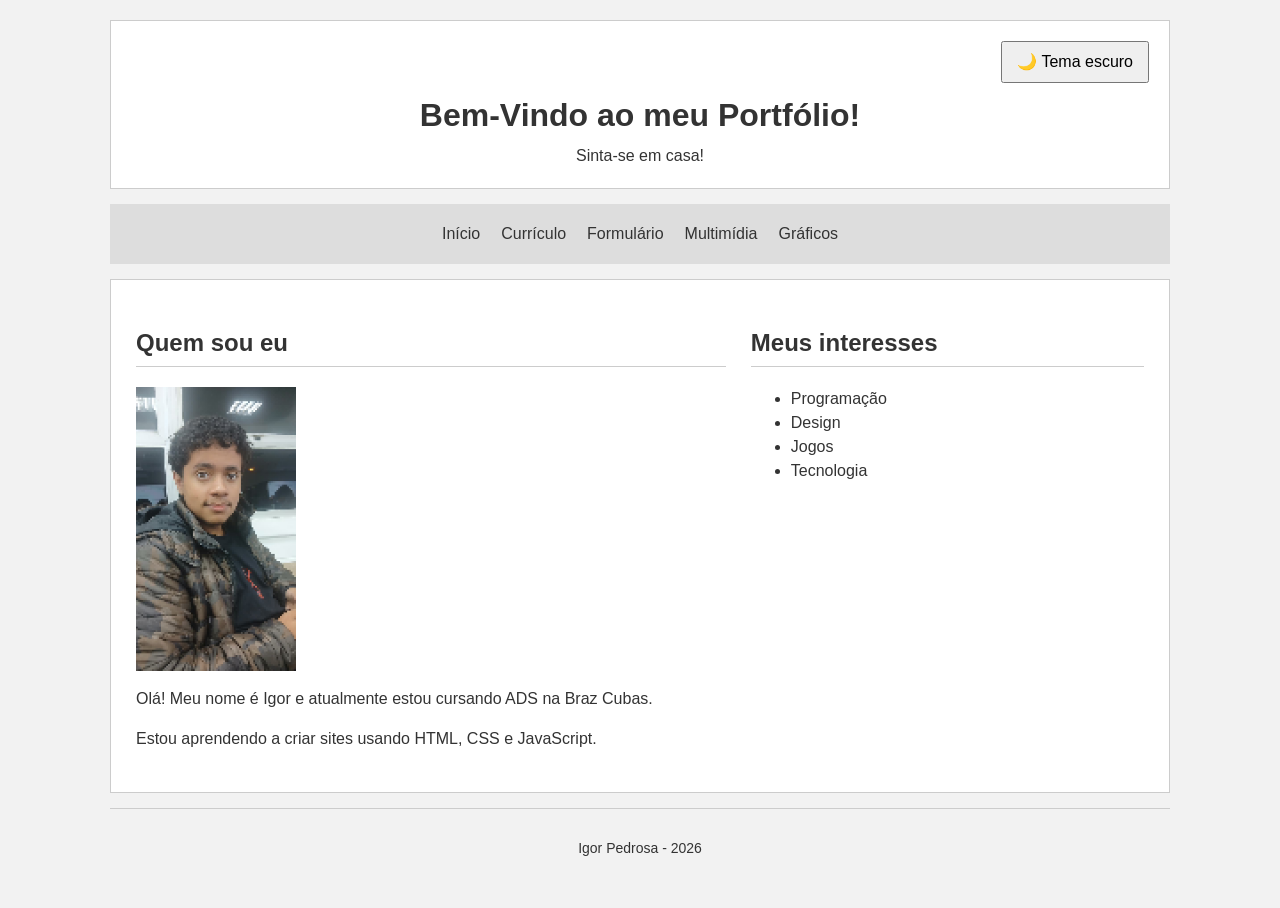
==== index.html @ e43f8ba1 "Add files via upload" ====
<!DOCTYPE html>
<html lang="pt-BR">
<head>
    <meta charset="UTF-8">
    <meta name="viewport" content="width=device-width, initial-scale=1.0">
    <title>Início | Igor Pedrosa</title>
    <link rel="stylesheet" href="css/estilos.css">
</head>
<body class="pagina-inicio">
    <header>
        <h1>Bem-Vindo ao meu Portfólio!</h1>
        <p>Sinta-se em casa!</p>
    </header>

    <nav>
        <ul>
            <li><a href="index.html">Início</a></li>
            <li><a href="curriculo.html">Currículo</a></li>
            <li><a href="formulario.html">Formulário</a></li>
            <li><a href="multimidia.html">Multimídia</a></li>
            <li><a href="graficos.html">Gráficos</a></li>
        </ul>
    </nav>

    <main>
        <section>
            <h2>Quem sou eu</h2>
            <img src="img/bababoi.png" alt="Avatar ilustrativo" class="foto">
            <p>Olá! Meu nome é Igor e atualmente estou cursando ADS na Braz Cubas.</p>
            <p>Estou aprendendo a criar sites usando HTML, CSS e JavaScript.</p>
        </section>

        <section>
            <h2>Meus interesses</h2>
            <ul>
                <li>Programação</li>
                <li>Design</li>
                <li>Jogos</li>
                <li>Tecnologia</li>
            </ul>
        </section>
    </main>

    <footer>
        <p>Igor Pedrosa - 2026</p>
    </footer>
    <script src="js/scripts.js"></script>
</body>
</html>
---- css/estilos.css ----
* {
    box-sizing: border-box;
}

html {
    scroll-behavior: smooth;
}

body {
    font-family: Arial, sans-serif;
    background-color: #f2f2f2;
    color: #333333;
    max-width: 1100px;
    margin: 0 auto;
    padding: 10px;
    line-height: 1.5;
}

header {
    background-color: white;
    border: 1px solid #cccccc;
    padding: 20px;
    text-align: center;
}

header h1 {
    margin: 0 0 5px;
}

header p {
    margin: 0;
}

nav {
    background-color: #dddddd;
    margin: 15px 0;
    padding: 10px;
}

nav ul {
    display: flex;
    flex-direction: column;
    align-items: stretch;
    gap: 5px;
    margin: 0;
    padding: 0;
    list-style: none;
}

nav li {
    flex: 1;
}

nav a {
    display: block;
    padding: 8px;
    color: #333333;
    text-decoration: none;
    text-align: center;
    border-radius: 4px;
}

nav a:hover,
nav a:focus {
    background-color: #cccccc;
    text-decoration: underline;
}

main {
    background-color: white;
    border: 1px solid #cccccc;
    padding: 15px;
}

section {
    margin-bottom: 30px;
}

section:last-child {
    margin-bottom: 0;
}

h2 {
    border-bottom: 1px solid #cccccc;
    padding-bottom: 5px;
}

h3 {
    margin-bottom: 5px;
}

.foto {
    display: block;
    width: 160px;
    max-width: 100%;
    height: auto;
    margin: 15px 0;
}

.destaque {
    background-color: #eeeeee;
    border-left: 4px solid #777777;
    padding: 12px;
}

table {
    width: 100%;
    border-collapse: collapse;
}

th,
td {
    border: 1px solid #999999;
    padding: 8px;
    text-align: left;
}

th {
    background-color: #dddddd;
}

form {
    max-width: 600px;
}

input[type="text"],
input[type="email"],
input[type="tel"],
input[type="date"],
select,
textarea {
    width: 100%;
    max-width: 500px;
    padding: 7px;
    border: 1px solid #999999;
    font: inherit;
}

textarea {
    resize: vertical;
}

fieldset {
    margin-bottom: 15px;
    padding: 10px;
}

fieldset label {
    display: block;
    margin: 6px 0;
}

button {
    padding: 7px 14px;
    margin: 5px 5px 0 0;
    font: inherit;
}

canvas {
    display: block;
    width: 100%;
    max-width: 500px;
    height: auto;
    border: 1px solid #999999;
}

svg {
    display: block;
    width: 100%;
    max-width: 600px;
    height: auto;
    border: 1px solid #999999;
}

svg rect {
    fill: #cccccc;
}

svg circle {
    fill: #999999;
}

svg polygon {
    fill: #666666;
}

video,
audio,
iframe,
img {
    display: block;
    max-width: 100%;
    height: auto;
}

video,
iframe {
    width: 100%;
}

iframe {
    border: 0;
}

footer {
    text-align: center;
    padding: 15px;
    margin-top: 15px;
    border-top: 1px solid #cccccc;
    font-size: 14px;
}

@media (min-width: 600px) {
    body {
        padding: 20px;
    }

    nav ul {
        flex-direction: row;
        align-items: center;
        justify-content: center;
        flex-wrap: wrap;
    }

    nav li {
        flex: 0 1 auto;
    }

    main {
        padding: 25px;
    }

    fieldset label {
        display: inline-block;
        margin-right: 15px;
    }
}

@media (min-width: 700px) {
    .pagina-inicio main {
        display: grid;
        grid-template-columns: minmax(0, 1.5fr) minmax(220px, 1fr);
        gap: 25px;
    }

    .pagina-inicio section,
    .pagina-curriculo section {
        margin-bottom: 0;
    }

    .pagina-curriculo main {
        display: grid;
        grid-template-columns: repeat(2, minmax(0, 1fr));
        gap: 25px;
    }

    .pagina-curriculo section:nth-child(3),
    .pagina-curriculo section:nth-child(4) {
        grid-column: span 2;
    }

    .pagina-formulario main {
        display: flex;
        justify-content: center;
    }

    .pagina-multimidia main {
        display: grid;
        grid-template-columns: repeat(2, minmax(0, 1fr));
        gap: 25px;
    }

    .pagina-multimidia section:last-child {
        grid-column: span 2;
    }

    .pagina-graficos main {
        display: grid;
        grid-template-columns: repeat(2, minmax(0, 1fr));
        gap: 25px;
    }
}

@media (min-width: 900px) {
    .pagina-curriculo main {
        grid-template-columns: repeat(3, minmax(0, 1fr));
    }

    .pagina-curriculo section:nth-child(3) {
        grid-column: span 2;
    }

    .pagina-curriculo section:nth-child(4) {
        grid-column: span 1;
    }

    .pagina-multimidia main {
        grid-template-columns: repeat(3, minmax(0, 1fr));
    }

    .pagina-multimidia section:last-child {
        grid-column: span 1;
    }
}

/* ===== CP3: interatividade ===== */
.topo-acoes {
    display: flex;
    justify-content: flex-end;
    margin-bottom: 8px;
}

#alternar-tema {
    margin: 0;
    cursor: pointer;
}

.erro {
    display: block;
    color: #b00020;
    font-size: 14px;
    min-height: 0;
}

.erro:empty {
    display: none;
}

input.invalido,
select.invalido,
textarea.invalido {
    border: 2px solid #b00020;
}

input.valido,
select.valido,
textarea.valido {
    border: 2px solid #2e7d32;
}

.contador {
    display: block;
    font-size: 13px;
    color: #666666;
}

.feedback {
    padding: 12px;
    margin-bottom: 15px;
    border-left: 4px solid #777777;
    background-color: #eeeeee;
}

.feedback.sucesso {
    border-left-color: #2e7d32;
    background-color: #e6f4e7;
    color: #1b4d1e;
}

.feedback.erro-geral {
    border-left-color: #b00020;
    background-color: #fbe9ec;
    color: #7a0016;
}

.nota {
    font-size: 14px;
    color: #666666;
}

.mensagens {
    list-style: none;
    margin: 0 0 10px;
    padding: 0;
}

.mensagens li {
    border: 1px solid #cccccc;
    border-left: 4px solid #777777;
    padding: 10px;
    margin-bottom: 10px;
    background-color: #fafafa;
}

.mensagens .meta {
    font-size: 13px;
    color: #666666;
    margin: 0 0 4px;
}

.mensagens .texto {
    margin: 4px 0 8px;
    white-space: pre-wrap;
    overflow-wrap: anywhere;
}

.mensagens button {
    margin: 0;
}

/* Tema escuro */
body.tema-escuro {
    background-color: #1a1a1a;
    color: #e6e6e6;
}

body.tema-escuro header,
body.tema-escuro main {
    background-color: #252525;
    border-color: #444444;
}

body.tema-escuro nav {
    background-color: #333333;
}

body.tema-escuro nav a {
    color: #e6e6e6;
}

body.tema-escuro nav a:hover,
body.tema-escuro nav a:focus {
    background-color: #4a4a4a;
}

body.tema-escuro h2,
body.tema-escuro footer {
    border-color: #444444;
}

body.tema-escuro .destaque {
    background-color: #333333;
    border-left-color: #aaaaaa;
}

body.tema-escuro th {
    background-color: #3a3a3a;
}

body.tema-escuro th,
body.tema-escuro td {
    border-color: #666666;
}

body.tema-escuro input[type="text"],
body.tema-escuro input[type="email"],
body.tema-escuro input[type="tel"],
body.tema-escuro input[type="date"],
body.tema-escuro select,
body.tema-escuro textarea {
    background-color: #1a1a1a;
    color: #e6e6e6;
    border-color: #777777;
}

body.tema-escuro .erro {
    color: #ff8a9b;
}

body.tema-escuro .feedback {
    background-color: #333333;
}

body.tema-escuro .feedback.sucesso {
    background-color: #1c3a1f;
    color: #b8e6bb;
}

body.tema-escuro .feedback.erro-geral {
    background-color: #4a1620;
    color: #ffc2cc;
}

body.tema-escuro .mensagens li {
    background-color: #1f1f1f;
    border-color: #444444;
}

body.tema-escuro .nota,
body.tema-escuro .contador,
body.tema-escuro .mensagens .meta {
    color: #aaaaaa;
}

body.tema-escuro canvas,
body.tema-escuro svg {
    border-color: #777777;
}

@media (min-width: 700px) {
    .pagina-formulario main {
        display: grid;
        grid-template-columns: minmax(0, 1.2fr) minmax(0, 1fr);
        gap: 25px;
        justify-content: stretch;
    }

    .pagina-formulario section {
        margin-bottom: 0;
    }
}
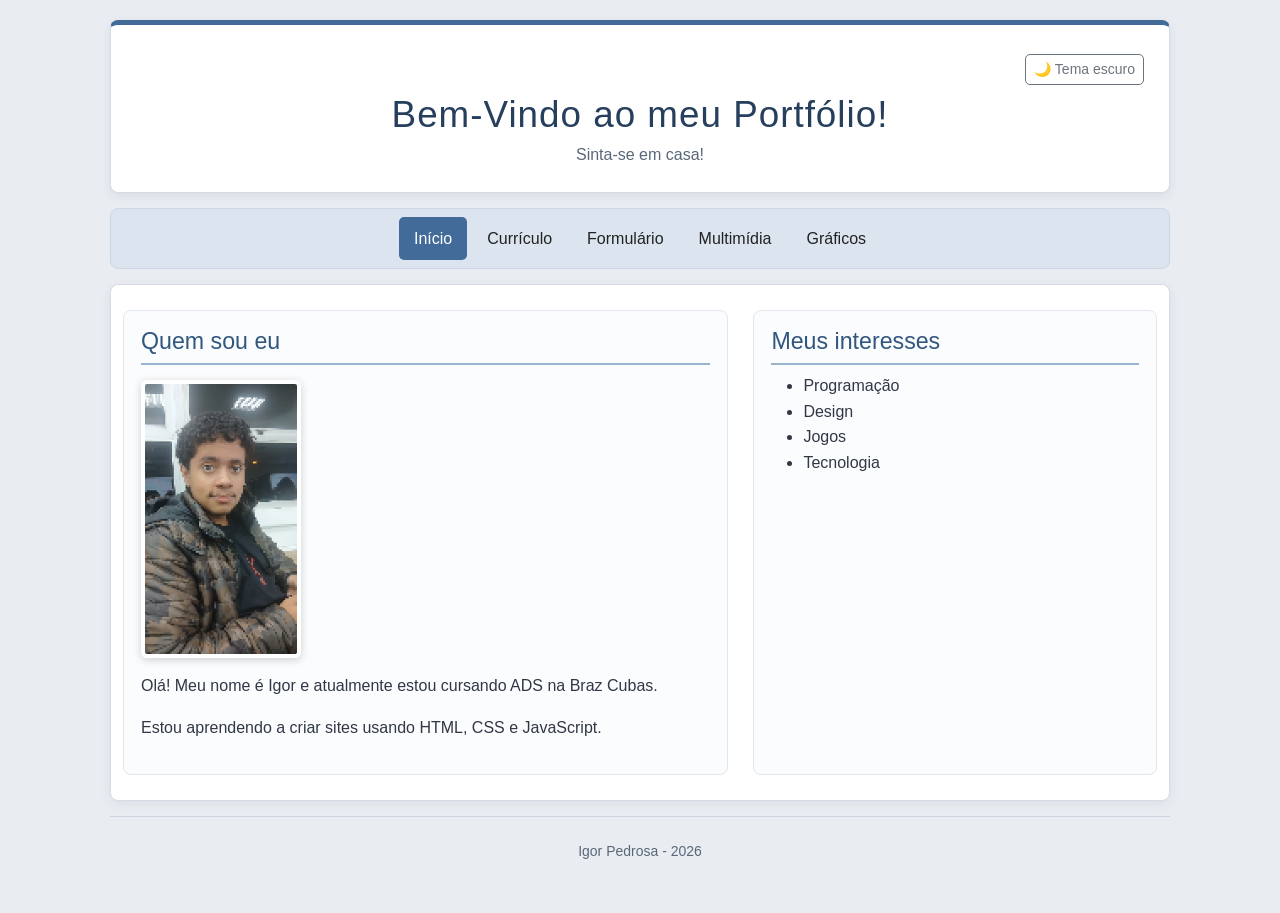
==== commit eb8dc0c9: "Add files via upload" ====
--- a/index.html
+++ b/index.html
@@ -4,28 +4,31 @@
     <meta charset="UTF-8">
     <meta name="viewport" content="width=device-width, initial-scale=1.0">
     <title>Início | Igor Pedrosa</title>
+    <meta name="description" content="Portfólio pessoal de Igor Pedrosa, com currículo, projetos, multimídia e contato.">
+    <link href="https://cdn.jsdelivr.net/npm/bootstrap@5.3.3/dist/css/bootstrap.min.css" rel="stylesheet" integrity="sha384-QWTKZyjpPEjISv5WaRU9OFeRpok6YctnYmDr5pNlyT2bRjXh0JMhjY6hW+ALEwIH" crossorigin="anonymous">
     <link rel="stylesheet" href="css/estilos.css">
 </head>
 <body class="pagina-inicio">
+    <a class="pular-conteudo" href="#conteudo">Pular para o conteúdo</a>
     <header>
         <h1>Bem-Vindo ao meu Portfólio!</h1>
         <p>Sinta-se em casa!</p>
     </header>
 
-    <nav>
-        <ul>
-            <li><a href="index.html">Início</a></li>
-            <li><a href="curriculo.html">Currículo</a></li>
-            <li><a href="formulario.html">Formulário</a></li>
-            <li><a href="multimidia.html">Multimídia</a></li>
-            <li><a href="graficos.html">Gráficos</a></li>
+    <nav aria-label="Navegação principal">
+        <ul class="nav nav-pills justify-content-center flex-wrap">
+            <li><a class="nav-link" href="index.html" aria-current="page">Início</a></li>
+            <li><a class="nav-link" href="curriculo.html">Currículo</a></li>
+            <li><a class="nav-link" href="formulario.html">Formulário</a></li>
+            <li><a class="nav-link" href="multimidia.html">Multimídia</a></li>
+            <li><a class="nav-link" href="graficos.html">Gráficos</a></li>
         </ul>
     </nav>
 
-    <main>
+    <main id="conteudo" class="container">
         <section>
             <h2>Quem sou eu</h2>
-            <img src="img/bababoi.png" alt="Avatar ilustrativo" class="foto">
+            <img src="img/bababoi.png" alt="Avatar ilustrativo" class="foto img-fluid rounded">
             <p>Olá! Meu nome é Igor e atualmente estou cursando ADS na Braz Cubas.</p>
             <p>Estou aprendendo a criar sites usando HTML, CSS e JavaScript.</p>
         </section>
@@ -44,6 +47,7 @@
     <footer>
         <p>Igor Pedrosa - 2026</p>
     </footer>
-    <script src="js/scripts.js"></script>
+    <script src="https://cdn.jsdelivr.net/npm/bootstrap@5.3.3/dist/js/bootstrap.bundle.min.js" integrity="sha384-YvpcrYf0tY3lHB60NNkmXc5s9fDVZLESaAA55NDzOxhy9GkcIdslK1eN7N6jIeHz" crossorigin="anonymous"></script>
+    <script src="js/scripts.js" defer></script>
 </body>
 </html>
--- a/css/estilos.css
+++ b/css/estilos.css
@@ -1,126 +1,167 @@
-* {
-    box-sizing: border-box;
-}
-
-html {
-    scroll-behavior: smooth;
-}
-
+* { box-sizing: border-box; }
+html { scroll-behavior: smooth; scroll-padding-top: 1rem; }
+body { font-family: Arial, sans-serif; background: #f2f2f2; color: #292929; max-width: 1100px; margin: 0 auto; padding: 10px; line-height: 1.6; }
+.pular-conteudo { position: absolute; left: -9999px; top: 8px; z-index: 1000; padding: 10px 14px; background: #fff; color: #111; border: 2px solid #111; border-radius: 5px; }
+.pular-conteudo:focus { left: 10px; }
+header { position: relative; background: #fff; border: 1px solid #b8b8b8; border-radius: 8px; padding: 24px 20px; text-align: center; }
+header h1 { margin: 0 0 5px; font-size: clamp(1.65rem, 4vw, 2.3rem); }
+header p { margin: 0; }
+.topo-acoes { display: flex; justify-content: flex-end; margin-bottom: 8px; }
+nav { background: #dedede; margin: 15px 0; padding: 8px; border-radius: 8px; }
+nav ul { gap: 5px; margin: 0; padding: 0; list-style: none; }
+nav a { color: #222 !important; text-decoration: none; text-align: center; border-radius: 5px !important; }
+nav a:hover, nav a[aria-current="page"] { background: #c4c4c4; color: #111 !important; }
+main { background: #fff; border: 1px solid #b8b8b8; border-radius: 8px; padding: 18px; }
+section { min-width: 0; margin-bottom: 30px; }
+section:last-child { margin-bottom: 0; }
+h2 { border-bottom: 2px solid #777; padding-bottom: 7px; font-size: 1.45rem; }
+h3 { margin-bottom: 5px; }
+.foto { display: block; width: 160px; max-width: 100%; height: auto; margin: 15px 0; }
+.destaque { background: #eee; border-left: 4px solid #555; padding: 12px; border-radius: 0 5px 5px 0; }
+table { width: 100%; border-collapse: collapse; }
+th, td { border: 1px solid #999; padding: 8px; text-align: left; }
+th { background: #ddd !important; color: #222; }
+form { max-width: 600px; }
+form p { margin-bottom: 1rem; }
+input[type="text"], input[type="email"], input[type="tel"], input[type="date"], select, textarea { width: 100%; max-width: 500px; padding: 9px; border: 1px solid #777; font: inherit; color: #222; }
+textarea { resize: vertical; }
+fieldset { margin-bottom: 15px; padding: 10px; border: 1px solid #888; border-radius: 5px; }
+fieldset label { display: block; margin: 6px 0; }
+button { padding: 8px 14px; margin: 5px 5px 0 0; font: inherit; cursor: pointer; }
+button:focus-visible, a:focus-visible, input:focus-visible, select:focus-visible, textarea:focus-visible { outline: 3px solid #075fc7; outline-offset: 3px; }
+.erro { display: block; color: #a00000; font-size: .9rem; font-weight: 600; }
+.invalido { border: 2px solid #a00000 !important; }
+.valido { border: 2px solid #18733b !important; }
+.contador, .nota { color: #555; font-size: .92rem; }
+.feedback { padding: 12px; margin: 12px 0; border-radius: 5px; }
+.sucesso { background: #e3f4e8; border: 1px solid #26733d; color: #164d28; }
+.erro-geral { background: #fbe8e8; border: 1px solid #a00000; color: #760000; }
+.mensagens { padding-left: 22px; }
+.mensagens li { margin: 12px 0; padding: 12px; background: #f1f1f1; border-radius: 5px; overflow-wrap: anywhere; }
+.mensagens .meta { color: #555; font-size: .88rem; }
+.mensagens .texto { white-space: pre-wrap; }
+canvas, svg { display: block; width: 100%; max-width: 600px; height: auto; border: 1px solid #777; border-radius: 5px; }
+svg rect { fill: #bdbdbd; } svg circle { fill: #888; } svg polygon { fill: #555; }
+video, audio, iframe, img { display: block; max-width: 100%; height: auto; }
+video, iframe { width: 100%; }
+iframe { border: 0; aspect-ratio: 16 / 9; height: auto; }
+footer { text-align: center; padding: 15px; margin-top: 15px; border-top: 1px solid #aaa; font-size: 14px; }
+body.tema-escuro { background: #181818; color: #f2f2f2; }
+.tema-escuro header, .tema-escuro main { background: #252525; border-color: #666; }
+.tema-escuro nav { background: #333; }
+.tema-escuro nav a { color: #f2f2f2 !important; }
+.tema-escuro nav a:hover, .tema-escuro nav a[aria-current="page"] { background: #555; }
+.tema-escuro .destaque, .tema-escuro .mensagens li { background: #363636; }
+.tema-escuro input, .tema-escuro select, .tema-escuro textarea { background: #292929; color: #fff; border-color: #aaa; }
+.tema-escuro .nota, .tema-escuro .contador, .tema-escuro .meta { color: #ddd; }
+.tema-escuro th { background: #444 !important; color: #fff; }
+.tema-escuro td, .tema-escuro th, .tema-escuro fieldset { border-color: #888; }
+@media (min-width: 600px) { body { padding: 20px; } main { padding: 25px; } fieldset label { display: inline-block; margin-right: 15px; } }
+@media (min-width: 700px) {
+ .pagina-inicio main { display: grid; grid-template-columns: minmax(0, 1.5fr) minmax(220px, 1fr); gap: 25px; }
+ .pagina-inicio section, .pagina-curriculo section { margin-bottom: 0; }
+ .pagina-curriculo main { display: grid; grid-template-columns: repeat(2, minmax(0, 1fr)); gap: 25px; }
+ .pagina-curriculo section:nth-child(3), .pagina-curriculo section:nth-child(4) { grid-column: span 2; }
+ .pagina-formulario main { display: flex; flex-direction: column; }
+ .pagina-multimidia main, .pagina-graficos main { display: grid; grid-template-columns: repeat(2, minmax(0, 1fr)); gap: 25px; }
+ .pagina-multimidia section:last-child { grid-column: span 2; }
+}
+@media (min-width: 900px) { .pagina-curriculo main { grid-template-columns: repeat(3, minmax(0, 1fr)); } .pagina-curriculo section:nth-child(3) { grid-column: span 2; } .pagina-curriculo section:nth-child(4) { grid-column: span 1; } .pagina-multimidia main { grid-template-columns: repeat(3, minmax(0, 1fr)); } .pagina-multimidia section:last-child { grid-column: span 3; } }
+@media (prefers-reduced-motion: reduce) { html { scroll-behavior: auto; } *, *::before, *::after { animation-duration: .01ms !important; transition-duration: .01ms !important; } }
+
+/* Melhorias visuais gerais */
 body {
-    font-family: Arial, sans-serif;
-    background-color: #f2f2f2;
-    color: #333333;
-    max-width: 1100px;
-    margin: 0 auto;
-    padding: 10px;
-    line-height: 1.5;
+    background: #e9edf2;
+    color: #303846;
 }
 
 header {
-    background-color: white;
-    border: 1px solid #cccccc;
-    padding: 20px;
-    text-align: center;
+    background: #ffffff;
+    border: 1px solid #d5dce5;
+    border-top: 5px solid #426b9a;
+    box-shadow: 0 3px 10px rgba(30, 50, 75, 0.08);
 }
 
 header h1 {
-    margin: 0 0 5px;
+    color: #263f5c;
+    letter-spacing: 1px;
 }
 
 header p {
-    margin: 0;
+    color: #596779;
 }
 
 nav {
-    background-color: #dddddd;
-    margin: 15px 0;
-    padding: 10px;
-}
-
-nav ul {
-    display: flex;
-    flex-direction: column;
-    align-items: stretch;
-    gap: 5px;
-    margin: 0;
-    padding: 0;
-    list-style: none;
-}
-
-nav li {
-    flex: 1;
+    background: #dce5ef;
+    border: 1px solid #cbd7e4;
 }
 
 nav a {
-    display: block;
-    padding: 8px;
-    color: #333333;
-    text-decoration: none;
-    text-align: center;
-    border-radius: 4px;
+    padding: 9px 15px !important;
+    transition: background-color 0.2s, color 0.2s;
 }
 
 nav a:hover,
-nav a:focus {
-    background-color: #cccccc;
-    text-decoration: underline;
+nav a[aria-current="page"] {
+    background: #426b9a !important;
+    color: #ffffff !important;
 }
 
 main {
-    background-color: white;
-    border: 1px solid #cccccc;
-    padding: 15px;
+    border-color: #d5dce5;
+    box-shadow: 0 3px 12px rgba(30, 50, 75, 0.07);
 }
 
 section {
-    margin-bottom: 30px;
-}
-
-section:last-child {
-    margin-bottom: 0;
+    padding: 17px;
+    background: #fbfcfe;
+    border: 1px solid #e1e6ed;
+    border-radius: 8px;
 }
 
 h2 {
-    border-bottom: 1px solid #cccccc;
-    padding-bottom: 5px;
+    color: #31577f;
+    border-bottom: 2px solid #9bb4ce;
+    margin-top: 0;
 }
 
 h3 {
-    margin-bottom: 5px;
+    color: #3c526b;
+}
+
+p {
+    margin-top: 8px;
+}
+
+a {
+    color: #245b91;
+}
+
+a:hover {
+    color: #163d65;
 }
 
 .foto {
-    display: block;
-    width: 160px;
-    max-width: 100%;
-    height: auto;
-    margin: 15px 0;
+    border: 4px solid #ffffff;
+    box-shadow: 0 2px 8px rgba(0, 0, 0, 0.18);
 }
 
 .destaque {
-    background-color: #eeeeee;
-    border-left: 4px solid #777777;
-    padding: 12px;
+    background: #eaf1f8;
+    border-left-color: #426b9a;
 }
 
 table {
-    width: 100%;
-    border-collapse: collapse;
-}
-
-th,
-td {
-    border: 1px solid #999999;
-    padding: 8px;
-    text-align: left;
+    background: #ffffff;
 }
 
 th {
-    background-color: #dddddd;
-}
-
-form {
-    max-width: 600px;
+    background: #dce7f2 !important;
+    color: #263f5c;
+}
+
+tbody tr:nth-child(even) {
+    background: #f3f6fa;
 }
 
 input[type="text"],
@@ -128,374 +169,167 @@
 input[type="tel"],
 input[type="date"],
 select,
-textarea {
-    width: 100%;
-    max-width: 500px;
-    padding: 7px;
-    border: 1px solid #999999;
-    font: inherit;
-}
-
-textarea {
-    resize: vertical;
-}
-
-fieldset {
-    margin-bottom: 15px;
-    padding: 10px;
-}
-
-fieldset label {
-    display: block;
-    margin: 6px 0;
-}
-
-button {
-    padding: 7px 14px;
-    margin: 5px 5px 0 0;
-    font: inherit;
-}
-
-canvas {
-    display: block;
-    width: 100%;
-    max-width: 500px;
-    height: auto;
-    border: 1px solid #999999;
-}
-
-svg {
-    display: block;
-    width: 100%;
-    max-width: 600px;
-    height: auto;
-    border: 1px solid #999999;
-}
-
-svg rect {
-    fill: #cccccc;
-}
-
-svg circle {
-    fill: #999999;
-}
-
-svg polygon {
-    fill: #666666;
-}
-
-video,
-audio,
-iframe,
-img {
-    display: block;
-    max-width: 100%;
-    height: auto;
-}
-
+textarea,
+.form-control,
+.form-select {
+    border: 1px solid #aebbc9;
+    border-radius: 5px;
+    background-color: #ffffff;
+}
+
+input:focus,
+select:focus,
+textarea:focus {
+    border-color: #426b9a;
+    box-shadow: 0 0 0 3px rgba(66, 107, 154, 0.15);
+}
+
+button,
+.btn {
+    border-radius: 5px;
+    transition: background-color 0.2s, transform 0.2s;
+}
+
+button:hover,
+.btn:hover {
+    transform: translateY(-1px);
+}
+
+.mensagens li {
+    background: #edf2f7;
+    border: 1px solid #d8e0e9;
+}
+
+canvas,
+svg,
 video,
 iframe {
-    width: 100%;
-}
-
-iframe {
-    border: 0;
+    border-radius: 7px;
 }
 
 footer {
-    text-align: center;
-    padding: 15px;
-    margin-top: 15px;
-    border-top: 1px solid #cccccc;
-    font-size: 14px;
-}
-
-@media (min-width: 600px) {
-    body {
-        padding: 20px;
-    }
-
-    nav ul {
-        flex-direction: row;
-        align-items: center;
-        justify-content: center;
-        flex-wrap: wrap;
-    }
-
-    nav li {
-        flex: 0 1 auto;
-    }
-
-    main {
-        padding: 25px;
-    }
-
-    fieldset label {
-        display: inline-block;
-        margin-right: 15px;
-    }
-}
-
-@media (min-width: 700px) {
-    .pagina-inicio main {
-        display: grid;
-        grid-template-columns: minmax(0, 1.5fr) minmax(220px, 1fr);
-        gap: 25px;
-    }
-
-    .pagina-inicio section,
-    .pagina-curriculo section {
-        margin-bottom: 0;
-    }
-
-    .pagina-curriculo main {
-        display: grid;
-        grid-template-columns: repeat(2, minmax(0, 1fr));
-        gap: 25px;
-    }
-
-    .pagina-curriculo section:nth-child(3),
-    .pagina-curriculo section:nth-child(4) {
-        grid-column: span 2;
-    }
-
-    .pagina-formulario main {
-        display: flex;
-        justify-content: center;
-    }
-
-    .pagina-multimidia main {
-        display: grid;
-        grid-template-columns: repeat(2, minmax(0, 1fr));
-        gap: 25px;
-    }
-
-    .pagina-multimidia section:last-child {
-        grid-column: span 2;
-    }
-
-    .pagina-graficos main {
-        display: grid;
-        grid-template-columns: repeat(2, minmax(0, 1fr));
-        gap: 25px;
-    }
-}
-
-@media (min-width: 900px) {
-    .pagina-curriculo main {
-        grid-template-columns: repeat(3, minmax(0, 1fr));
-    }
-
-    .pagina-curriculo section:nth-child(3) {
-        grid-column: span 2;
-    }
-
-    .pagina-curriculo section:nth-child(4) {
-        grid-column: span 1;
-    }
-
-    .pagina-multimidia main {
-        grid-template-columns: repeat(3, minmax(0, 1fr));
-    }
-
-    .pagina-multimidia section:last-child {
-        grid-column: span 1;
-    }
-}
-
-/* ===== CP3: interatividade ===== */
-.topo-acoes {
-    display: flex;
-    justify-content: flex-end;
-    margin-bottom: 8px;
-}
-
-#alternar-tema {
-    margin: 0;
-    cursor: pointer;
-}
-
-.erro {
-    display: block;
-    color: #b00020;
-    font-size: 14px;
-    min-height: 0;
-}
-
-.erro:empty {
-    display: none;
-}
-
-input.invalido,
-select.invalido,
-textarea.invalido {
-    border: 2px solid #b00020;
-}
-
-input.valido,
-select.valido,
-textarea.valido {
-    border: 2px solid #2e7d32;
-}
-
-.contador {
-    display: block;
-    font-size: 13px;
-    color: #666666;
-}
-
-.feedback {
-    padding: 12px;
-    margin-bottom: 15px;
-    border-left: 4px solid #777777;
-    background-color: #eeeeee;
-}
-
-.feedback.sucesso {
-    border-left-color: #2e7d32;
-    background-color: #e6f4e7;
-    color: #1b4d1e;
-}
-
-.feedback.erro-geral {
-    border-left-color: #b00020;
-    background-color: #fbe9ec;
-    color: #7a0016;
-}
-
-.nota {
-    font-size: 14px;
-    color: #666666;
-}
-
-.mensagens {
-    list-style: none;
-    margin: 0 0 10px;
-    padding: 0;
-}
-
-.mensagens li {
-    border: 1px solid #cccccc;
-    border-left: 4px solid #777777;
-    padding: 10px;
-    margin-bottom: 10px;
-    background-color: #fafafa;
-}
-
-.mensagens .meta {
-    font-size: 13px;
-    color: #666666;
-    margin: 0 0 4px;
-}
-
-.mensagens .texto {
-    margin: 4px 0 8px;
-    white-space: pre-wrap;
-    overflow-wrap: anywhere;
-}
-
-.mensagens button {
-    margin: 0;
+    color: #596779;
+    border-top-color: #cbd4df;
 }
 
 /* Tema escuro */
 body.tema-escuro {
-    background-color: #1a1a1a;
-    color: #e6e6e6;
-}
-
-body.tema-escuro header,
-body.tema-escuro main {
-    background-color: #252525;
-    border-color: #444444;
-}
-
-body.tema-escuro nav {
-    background-color: #333333;
-}
-
-body.tema-escuro nav a {
-    color: #e6e6e6;
-}
-
-body.tema-escuro nav a:hover,
-body.tema-escuro nav a:focus {
-    background-color: #4a4a4a;
-}
-
-body.tema-escuro h2,
-body.tema-escuro footer {
-    border-color: #444444;
-}
-
-body.tema-escuro .destaque {
-    background-color: #333333;
-    border-left-color: #aaaaaa;
-}
-
-body.tema-escuro th {
-    background-color: #3a3a3a;
-}
-
-body.tema-escuro th,
-body.tema-escuro td {
-    border-color: #666666;
-}
-
-body.tema-escuro input[type="text"],
-body.tema-escuro input[type="email"],
-body.tema-escuro input[type="tel"],
-body.tema-escuro input[type="date"],
-body.tema-escuro select,
-body.tema-escuro textarea {
-    background-color: #1a1a1a;
-    color: #e6e6e6;
-    border-color: #777777;
-}
-
-body.tema-escuro .erro {
-    color: #ff8a9b;
-}
-
-body.tema-escuro .feedback {
-    background-color: #333333;
-}
-
-body.tema-escuro .feedback.sucesso {
-    background-color: #1c3a1f;
-    color: #b8e6bb;
-}
-
-body.tema-escuro .feedback.erro-geral {
-    background-color: #4a1620;
-    color: #ffc2cc;
-}
-
-body.tema-escuro .mensagens li {
-    background-color: #1f1f1f;
-    border-color: #444444;
-}
-
-body.tema-escuro .nota,
-body.tema-escuro .contador,
-body.tema-escuro .mensagens .meta {
-    color: #aaaaaa;
-}
-
-body.tema-escuro canvas,
-body.tema-escuro svg {
-    border-color: #777777;
+    background: #171e28;
+    color: #e8edf4;
+}
+
+.tema-escuro header,
+.tema-escuro main {
+    background: #222d3a;
+    border-color: #455568;
+}
+
+.tema-escuro header h1,
+.tema-escuro h2,
+.tema-escuro h3 {
+    color: #c4d9ef;
+}
+
+.tema-escuro header p,
+.tema-escuro footer {
+    color: #c2ccd8;
+}
+
+.tema-escuro nav {
+    background: #2b3949;
+    border-color: #455568;
+}
+
+.tema-escuro nav a:hover,
+.tema-escuro nav a[aria-current="page"] {
+    background: #547da8 !important;
+    color: #ffffff !important;
+}
+
+.tema-escuro section {
+    background: #283545;
+    border-color: #455568;
+}
+
+.tema-escuro .destaque,
+.tema-escuro .mensagens li {
+    background: #34465a;
+    border-color: #526b84;
+}
+
+.tema-escuro a {
+    color: #9dc8f2;
+}
+
+.tema-escuro th {
+    background: #34465a !important;
+    color: #edf4fb;
+}
+
+.tema-escuro table,
+.tema-escuro td {
+    background: #283545;
+    color: #e8edf4;
+}
+
+.tema-escuro tbody tr:nth-child(even) {
+    background: #304052;
+}
+
+.tema-escuro input,
+.tema-escuro select,
+.tema-escuro textarea,
+.tema-escuro .form-control,
+.tema-escuro .form-select {
+    background: #1d2835;
+    color: #ffffff;
+    border-color: #71849a;
+}
+
+.tema-escuro footer {
+    border-top-color: #455568;
+}
+
+@media (max-width: 599px) {
+    body {
+        padding: 8px;
+    }
+
+    header {
+        padding: 20px 12px;
+    }
+
+    nav {
+        padding: 6px;
+    }
+
+    nav a {
+        padding: 8px 10px !important;
+        font-size: 0.95rem;
+    }
+
+    main {
+        padding: 12px;
+    }
+
+    section {
+        padding: 13px;
+        margin-bottom: 16px;
+    }
+
+    h2 {
+        font-size: 1.25rem;
+    }
+
+    th,
+    td {
+        padding: 6px;
+        font-size: 0.9rem;
+    }
 }
 
 @media (min-width: 700px) {
-    .pagina-formulario main {
-        display: grid;
-        grid-template-columns: minmax(0, 1.2fr) minmax(0, 1fr);
-        gap: 25px;
-        justify-content: stretch;
-    }
-
-    .pagina-formulario section {
+    section {
         margin-bottom: 0;
     }
 }
